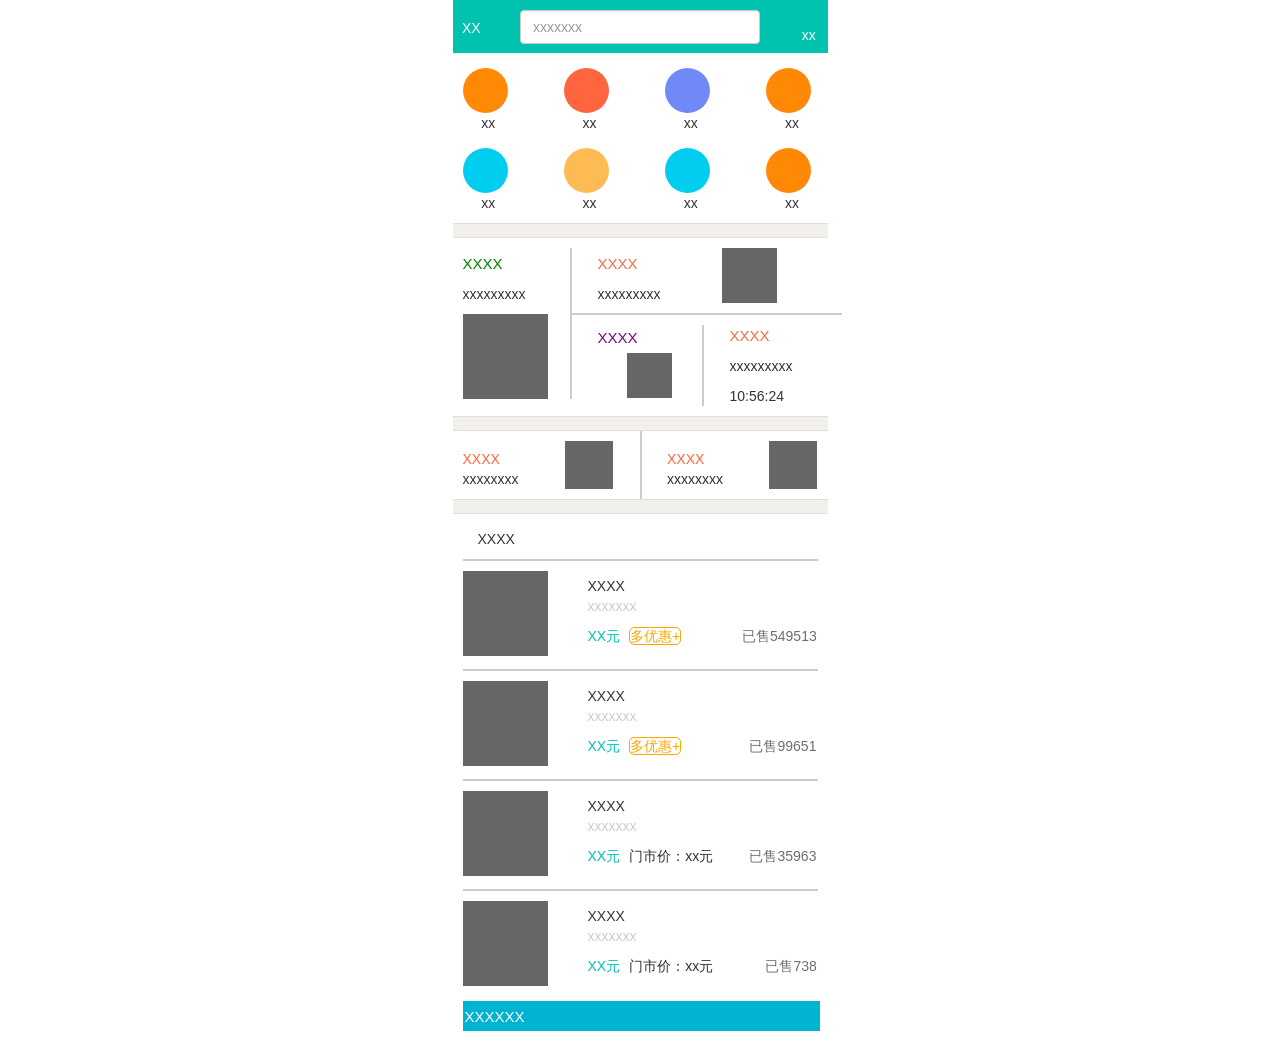
==== index.html @ 2d4a6980 "init" ====
<!DOCTYPE html>
<html lang="zh-CN">
  <head>
    <meta charset="utf-8">
    <meta http-equiv="X-UA-Compatible" content="IE=edge">
    <meta name="viewport" content="width=device-width, initial-scale=1">
    <!-- 上述3个meta标签*必须*放在最前面，任何其他内容都*必须*跟随其后！ -->
    <title>Bootstrap 101 Template</title>

    <link rel="stylesheet" href="https://stackpath.bootstrapcdn.com/bootstrap/3.4.1/css/bootstrap.min.css" integrity="sha384-HSMxcRTRxnN+Bdg0JdbxYKrThecOKuH5zCYotlSAcp1+c8xmyTe9GYg1l9a69psu" crossorigin="anonymous">

    <link rel="stylesheet" href="../css/ex09-1.css">
  </head>
  <body>
    <div class="g-main">
      <div class="container_fluid g-search">
        <div class="row">
          <div class="col-xs-2" style="margin-top: 18px">
            <span>XX</span>
          </div>
          <div class="col-xs-8">
            <div class="form-group">
              <input type="text" class="form-control" placeholder="xxxxxxx" style="margin-top: 10px;margin-bottom: -6px">
            </div>
          </div>
          <div class="col-xs-2">
            <div class="headpt"></div>
            <div class="name">
              <span>xx</span>
            </div>
          </div>
        </div>
      </div>

      <div class="container_fluid">
        <div class="row">
          <div class="col-xs-3">
            <div class="cicle" style="background-color: #FF8905;"></div>
            <div class="cctext">xx</div>
          </div>
          <div class="col-xs-3">
            <div class="cicle" style="background-color: #FF6640"></div>
            <div class="cctext">xx</div>
          </div>
          <div class="col-xs-3">
            <div class="cicle" style="background-color: #7089F6"></div>
            <div class="cctext">xx</div>
          </div>
          <div class="col-xs-3">
            <div class="cicle" style="background-color: #FF8905"></div>
            <div class="cctext">xx</div>
          </div>
        </div>
      </div>

      <div class="container_fluid">
        <div class="row">
          <div class="col-xs-3">
            <div class="cicle" style="background-color: #00CDF0"></div>
            <div class="cctext">xx</div>
          </div>
          <div class="col-xs-3">
            <div class="cicle" style="background-color: #FFBB53"></div>
            <div class="cctext">xx</div>
          </div>
          <div class="col-xs-3">
            <div class="cicle" style="background-color: #00CDF0"></div>
            <div class="cctext">xx</div>
          </div>
          <div class="col-xs-3">
            <div class="cicle" style="background-color: #FF8905"></div>
            <div class="cctext">xx</div>
          </div>
        </div>
      </div>

      <div class="empt"></div>

      <div class="container_fluid">
        <div class="row" style="margin-top: 10px;">
          <div class="col-xs-4" style="border-right: 2px solid #ccc">
            <div style="margin-top: 5px;margin-left: 10px;font-size: 15px;color: green">
              <span>XXXX</span>
            </div>
            <div style="margin-top: 10px;margin-left: 10px;"> 
              <span>xxxxxxxxx</span>
            </div>
            <div class="pta"></div>
          </div>
          <div class="col-xs-8">
            <div class="row" style="border-bottom: 2px solid #ccc">
              <div class="col-xs-4">
                <div style="margin-top: 5px;margin-left: 10px;font-size: 15px;color: #FF6640">
                  <span>XXXX</span>
                </div>
                <div style="margin-top: 10px;margin-left: 10px;">
                  <span>xxxxxxxxx</span>
                </div>
              </div>
              <div class="col-xs-4 ptb"></div>
            </div>
            <div class="row" style="margin-top: 10px">
              <div class="col-xs-4">
                <div style="margin-top: 2px;margin-left: 10px;font-size: 15px;color: purple">
                  <span>XXXX</span>
                </div>
                <div class="ptc"></div>
              </div>
              <div class="col-xs-4" style="margin-left: 40px;border-left: 2px solid #ccc">
                <div style="margin-left: 10px;font-size: 15px;color: #FF6640">
                  <span>XXXX</span>
                </div>
                <div style="margin-top: 10px;margin-left: 10px">
                  <span>xxxxxxxxx</span>
                </div>
                <div>
                  <div style="margin-top: 10px;margin-left: 10px">
                    <span class="clock">10</span>:<span class="clock">56</span>:<span class="clock">24</span>
                  </div>
                </div>
                <div></div>
              </div>
            </div>
          </div>
        </div>
      </div>

      <div class="empt"></div>

      <div class="container_fluid">
        <div class="row">
          <div class="col-xs-6">
            <div class="row">
              <div class="col-xs-4">
                <div style="margin-left: 10px;margin-top: 18px;color: #FF6640">
                  <span>XXXX</span>
                </div>
                <div style="margin-left: 10px;">
                  <span>xxxxxxxx</span>
                </div>
              </div>
              <div class="col-xs-2 ptd"></div>
            </div>
          </div>
          <div class="col-xs-6" style="border-left: 2px solid #ccc">
            <div class="row">
              <div class="col-xs-4">
                <div style="margin-left: 10px;margin-top: 18px;color: #FF6640">
                  <span>XXXX</span>
                </div>
                <div style="margin-left: 10px;">
                  <span>xxxxxxxx</span>
                </div>
              </div>
              <div class="col-xs-2 ptd"></div>
            </div>
          </div>
        </div>
      </div>

      <div class="empt" style="margin-top: 0"></div>

      <div class="container_fluid">
        <div class="row u-re" >
          <div class="col-xs-12" style="margin-bottom: 10px">
            <div>
               <span>XXXX</span>
            </div>
          </div>
        </div>
        <div class="row">
          <div class="col-xs-4">
            <div class="pta"></div>
          </div>
          <div class="col-xs-8">
            <div class="text-bo">
              <span>XXXX</span>
            </div>
            <div>
              <span style="color:#ccc;margin-top: 10px">xxxxxxx</span>
            </div>
            <div class="row u-xiugai">
              <div class="col-xs-5">
                <div>
                  <span style="color: #00C2AF">XX元</span>
                  <span class="u-circle">多优惠+</span>
                </div>
              </div>
              <div class="col-xs-3">
                <div class="u-sole" style="margin-left: -7.5px;">已售549513</div>
              </div>
            </div>
          </div>
        </div>
        <div class="u-line"></div>
        <div class="row">
          <div class="col-xs-4">
            <div class="pta"></div>
          </div>
          <div class="col-xs-8">
            <div class="text-bo">
              <span>XXXX</span>
            </div>
            <div>
              <span style="color:#ccc;margin-top: 10px">xxxxxxx</span>
            </div>
            <div class="row u-xiugai">
              <div class="col-xs-5">
                <div>
                  <span style="color: #00C2AF">XX元</span>
                  <span class="u-circle">多优惠+</span>
                </div>
              </div>
              <div class="col-xs-3">
                <span>已售99651</span>
              </div>
            </div>
          </div>
        </div>
        <div class="u-line"></div>
        <div class="row">
          <div class="col-xs-4">
            <div class="pta"></div>
          </div>
          <div class="col-xs-8">
            <div class="text-bo">
              <span>XXXX</span>
            </div>
            <div>
              <span style="color:#ccc;margin-top: 10px">xxxxxxx</span>
            </div>
            <div class="row u-xiugai">
              <div class="col-xs-5" style="display: flex;flex-direction: row;">
                <div style="width: 50px">
                  <span style="color: #00C2AF">XX元</span>
                </div>
                <div style="width: 130px">
                  <span>门市价：xx元</span>
                 </div>
              </div>
              <div class="col-xs-3">
                <span>已售35963</span>
              </div>
            </div>
          </div>
        </div>
        <div class="u-line"></div>
        <div class="row">
          <div class="col-xs-4">
            <div class="pta"></div>
          </div>
          <div class="col-xs-8">
            <div class="text-bo">
              <span>XXXX</span>
            </div>
            <div>
              <span style="color:#ccc;margin-top: 10px">xxxxxxx</span>
            </div>
            <div class="row u-xiugai">
              <div class="col-xs-5" style="display: flex;flex-direction: row;">
                <div style="width: 50px">
                  <span style="color: #00C2AF">XX元</span>
                </div>
                <div style="width: 130px">
                  <span>门市价：xx元</span>
                 </div>
              </div>
              <div class="col-xs-3" style="margin-left: 28px">
                <span>已售738</span>
              </div>
            </div>
          </div>
        </div>
      </div>

      <div class="container-fluid">
        <div class="row  u-bofont">
          <div class="col-xs-11">
            <span>XXXXXX</span>
          </div>
          <div class="col-xs-1"></div>
        </div>
      </div>

    </div>

  </body>

</html>
---- css/ex09-1.css ----
@charset "UTF-8";
/**
 * 
 * @authors Your Name (you@example.org)
 * @date    2021-05-06 10:49:50
 * @version $Id$
 */
.g-main{
	width: 375px;
	height:auto;
	margin:0 auto;
}
.g-search{
	background-color: #00C2AF;
	text-align: center;
	color: white;
}
.name{
	margin-top: 25px;
}
.cicle{
	width: 45px;
	height: 45px;
	margin-left: 10px;
	margin-top: 15px;
	border-radius: 50px;
}
.cctext{
	text-align: center;
}
.empt{
	height: 15px;
	background-color: #f1f0ed;
	border-top: 0.5px solid #E4DED6;
	border-bottom: 0.5px solid #E4DED6;
	margin-top: 10px;
}
.u-re{
	margin-top: 15px;
	margin-left: 10px;
	margin-right: 10px; 
	border-bottom: 2px solid #ccc;
}
.pta{
	width: 85px;
	height: 85px;
	margin-top: 10px;
	margin-left: 10px;
	background-color: #666;
}
.ptb{
	width: 55px;
	height: 55px;
	margin-left: 60px;
	margin-bottom: 10px;
	background-color: #666;
}
.ptc{
	width: 45px;
	height: 45px;
	margin-top: 5px;
	margin-left: 40px;
	background-color: #666;
}
.ptd{
	width: 48px;
	height: 48px;
	margin-top: 10px;
	margin-bottom: 10px;
	margin-left: 60px;
	background-color: #666;
}
.text-ct{
	height: 20px;
	margin: 10px 10px 10px 10px ;
	border-bottom: 2px solid #ccc;
}
.u-line{
	height: 15px;
	margin: 0 10px 0 10px;
	border-bottom: 2px solid #ccc;
}
.text-bo{
	margin-top: 15px;
}
.u-circle{
	border-radius: 5px;
	border: 1.5px solid orange;
	margin-left: 5px;
	color: orange;
}
.u-sole{
	width: 75px;
}
.u-xiugai>.col-xs-5{
	width: 150px;
	padding: 0 0 0 0 ;
	margin: 10px 0 0 15px; 
}
.u-xiugai>.col-xs-3{
	padding: 0 0 0 0 ;
	margin: 10px 0 0 12px;
	opacity: 0.7; 
}
.u-bofont{
	margin: 15px -7px 15px -5px;
}
.u-bofont>.col-xs-11,.u-bofont>.col-xs-1{
	height: 30px;
	font-size: 15px;
	padding: 5px 2px 0 2px;
	background-color: #00B3D1;
	color: white;
}
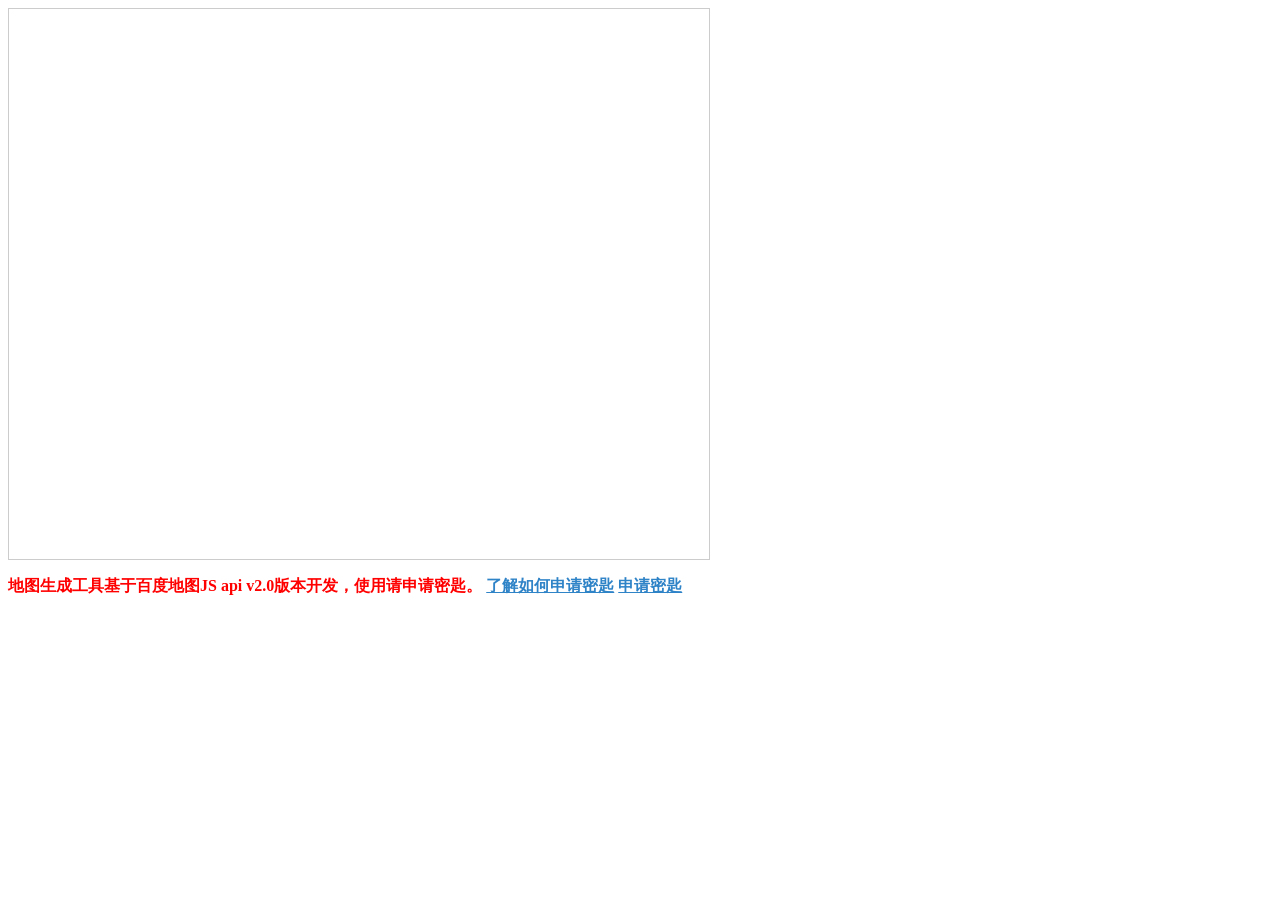
==== commit 52f268da: "Update index.html" ====
--- a/index.html
+++ b/index.html
@@ -1,289 +1,58 @@
 <!DOCTYPE html>
-<html lang="zh-CN">
-  <head>
-    <meta charset="utf-8">
-    <meta http-equiv="X-UA-Compatible" content="IE=edge">
-    <meta name="viewport" content="width=device-width, initial-scale=1">
-    <!-- 上述3个meta标签*必须*放在最前面，任何其他内容都*必须*跟随其后！ -->
-    <title>Bootstrap 101 Template</title>
+<html xmlns="http://www.w3.org/1999/xhtml">
+<head>
+    <meta http-equiv="Content-Type" content="text/html; charset=utf-8" />
+    <meta name="keywords" content="百度地图,百度地图API，百度地图自定义工具，百度地图所见即所得工具" />
+    <meta name="description" content="百度地图API自定义地图，帮助用户在可视化操作下生成百度地图" />
+    <title>百度地图API自定义地图</title>
+    <!--引用百度地图API-->
+    <script type="text/javascript" src="http://api.map.baidu.com/api?v=2.0&ak=CGfwv3GT1yVBcdHaqBzTw1GH3gBDWfYV"></script>
+</head>
 
-    <link rel="stylesheet" href="https://stackpath.bootstrapcdn.com/bootstrap/3.4.1/css/bootstrap.min.css" integrity="sha384-HSMxcRTRxnN+Bdg0JdbxYKrThecOKuH5zCYotlSAcp1+c8xmyTe9GYg1l9a69psu" crossorigin="anonymous">
-
-    <link rel="stylesheet" href="../css/ex09-1.css">
-  </head>
-  <body>
-    <div class="g-main">
-      <div class="container_fluid g-search">
-        <div class="row">
-          <div class="col-xs-2" style="margin-top: 18px">
-            <span>XX</span>
-          </div>
-          <div class="col-xs-8">
-            <div class="form-group">
-              <input type="text" class="form-control" placeholder="xxxxxxx" style="margin-top: 10px;margin-bottom: -6px">
-            </div>
-          </div>
-          <div class="col-xs-2">
-            <div class="headpt"></div>
-            <div class="name">
-              <span>xx</span>
-            </div>
-          </div>
-        </div>
-      </div>
-
-      <div class="container_fluid">
-        <div class="row">
-          <div class="col-xs-3">
-            <div class="cicle" style="background-color: #FF8905;"></div>
-            <div class="cctext">xx</div>
-          </div>
-          <div class="col-xs-3">
-            <div class="cicle" style="background-color: #FF6640"></div>
-            <div class="cctext">xx</div>
-          </div>
-          <div class="col-xs-3">
-            <div class="cicle" style="background-color: #7089F6"></div>
-            <div class="cctext">xx</div>
-          </div>
-          <div class="col-xs-3">
-            <div class="cicle" style="background-color: #FF8905"></div>
-            <div class="cctext">xx</div>
-          </div>
-        </div>
-      </div>
-
-      <div class="container_fluid">
-        <div class="row">
-          <div class="col-xs-3">
-            <div class="cicle" style="background-color: #00CDF0"></div>
-            <div class="cctext">xx</div>
-          </div>
-          <div class="col-xs-3">
-            <div class="cicle" style="background-color: #FFBB53"></div>
-            <div class="cctext">xx</div>
-          </div>
-          <div class="col-xs-3">
-            <div class="cicle" style="background-color: #00CDF0"></div>
-            <div class="cctext">xx</div>
-          </div>
-          <div class="col-xs-3">
-            <div class="cicle" style="background-color: #FF8905"></div>
-            <div class="cctext">xx</div>
-          </div>
-        </div>
-      </div>
-
-      <div class="empt"></div>
-
-      <div class="container_fluid">
-        <div class="row" style="margin-top: 10px;">
-          <div class="col-xs-4" style="border-right: 2px solid #ccc">
-            <div style="margin-top: 5px;margin-left: 10px;font-size: 15px;color: green">
-              <span>XXXX</span>
-            </div>
-            <div style="margin-top: 10px;margin-left: 10px;"> 
-              <span>xxxxxxxxx</span>
-            </div>
-            <div class="pta"></div>
-          </div>
-          <div class="col-xs-8">
-            <div class="row" style="border-bottom: 2px solid #ccc">
-              <div class="col-xs-4">
-                <div style="margin-top: 5px;margin-left: 10px;font-size: 15px;color: #FF6640">
-                  <span>XXXX</span>
-                </div>
-                <div style="margin-top: 10px;margin-left: 10px;">
-                  <span>xxxxxxxxx</span>
-                </div>
-              </div>
-              <div class="col-xs-4 ptb"></div>
-            </div>
-            <div class="row" style="margin-top: 10px">
-              <div class="col-xs-4">
-                <div style="margin-top: 2px;margin-left: 10px;font-size: 15px;color: purple">
-                  <span>XXXX</span>
-                </div>
-                <div class="ptc"></div>
-              </div>
-              <div class="col-xs-4" style="margin-left: 40px;border-left: 2px solid #ccc">
-                <div style="margin-left: 10px;font-size: 15px;color: #FF6640">
-                  <span>XXXX</span>
-                </div>
-                <div style="margin-top: 10px;margin-left: 10px">
-                  <span>xxxxxxxxx</span>
-                </div>
-                <div>
-                  <div style="margin-top: 10px;margin-left: 10px">
-                    <span class="clock">10</span>:<span class="clock">56</span>:<span class="clock">24</span>
-                  </div>
-                </div>
-                <div></div>
-              </div>
-            </div>
-          </div>
-        </div>
-      </div>
-
-      <div class="empt"></div>
-
-      <div class="container_fluid">
-        <div class="row">
-          <div class="col-xs-6">
-            <div class="row">
-              <div class="col-xs-4">
-                <div style="margin-left: 10px;margin-top: 18px;color: #FF6640">
-                  <span>XXXX</span>
-                </div>
-                <div style="margin-left: 10px;">
-                  <span>xxxxxxxx</span>
-                </div>
-              </div>
-              <div class="col-xs-2 ptd"></div>
-            </div>
-          </div>
-          <div class="col-xs-6" style="border-left: 2px solid #ccc">
-            <div class="row">
-              <div class="col-xs-4">
-                <div style="margin-left: 10px;margin-top: 18px;color: #FF6640">
-                  <span>XXXX</span>
-                </div>
-                <div style="margin-left: 10px;">
-                  <span>xxxxxxxx</span>
-                </div>
-              </div>
-              <div class="col-xs-2 ptd"></div>
-            </div>
-          </div>
-        </div>
-      </div>
-
-      <div class="empt" style="margin-top: 0"></div>
-
-      <div class="container_fluid">
-        <div class="row u-re" >
-          <div class="col-xs-12" style="margin-bottom: 10px">
-            <div>
-               <span>XXXX</span>
-            </div>
-          </div>
-        </div>
-        <div class="row">
-          <div class="col-xs-4">
-            <div class="pta"></div>
-          </div>
-          <div class="col-xs-8">
-            <div class="text-bo">
-              <span>XXXX</span>
-            </div>
-            <div>
-              <span style="color:#ccc;margin-top: 10px">xxxxxxx</span>
-            </div>
-            <div class="row u-xiugai">
-              <div class="col-xs-5">
-                <div>
-                  <span style="color: #00C2AF">XX元</span>
-                  <span class="u-circle">多优惠+</span>
-                </div>
-              </div>
-              <div class="col-xs-3">
-                <div class="u-sole" style="margin-left: -7.5px;">已售549513</div>
-              </div>
-            </div>
-          </div>
-        </div>
-        <div class="u-line"></div>
-        <div class="row">
-          <div class="col-xs-4">
-            <div class="pta"></div>
-          </div>
-          <div class="col-xs-8">
-            <div class="text-bo">
-              <span>XXXX</span>
-            </div>
-            <div>
-              <span style="color:#ccc;margin-top: 10px">xxxxxxx</span>
-            </div>
-            <div class="row u-xiugai">
-              <div class="col-xs-5">
-                <div>
-                  <span style="color: #00C2AF">XX元</span>
-                  <span class="u-circle">多优惠+</span>
-                </div>
-              </div>
-              <div class="col-xs-3">
-                <span>已售99651</span>
-              </div>
-            </div>
-          </div>
-        </div>
-        <div class="u-line"></div>
-        <div class="row">
-          <div class="col-xs-4">
-            <div class="pta"></div>
-          </div>
-          <div class="col-xs-8">
-            <div class="text-bo">
-              <span>XXXX</span>
-            </div>
-            <div>
-              <span style="color:#ccc;margin-top: 10px">xxxxxxx</span>
-            </div>
-            <div class="row u-xiugai">
-              <div class="col-xs-5" style="display: flex;flex-direction: row;">
-                <div style="width: 50px">
-                  <span style="color: #00C2AF">XX元</span>
-                </div>
-                <div style="width: 130px">
-                  <span>门市价：xx元</span>
-                 </div>
-              </div>
-              <div class="col-xs-3">
-                <span>已售35963</span>
-              </div>
-            </div>
-          </div>
-        </div>
-        <div class="u-line"></div>
-        <div class="row">
-          <div class="col-xs-4">
-            <div class="pta"></div>
-          </div>
-          <div class="col-xs-8">
-            <div class="text-bo">
-              <span>XXXX</span>
-            </div>
-            <div>
-              <span style="color:#ccc;margin-top: 10px">xxxxxxx</span>
-            </div>
-            <div class="row u-xiugai">
-              <div class="col-xs-5" style="display: flex;flex-direction: row;">
-                <div style="width: 50px">
-                  <span style="color: #00C2AF">XX元</span>
-                </div>
-                <div style="width: 130px">
-                  <span>门市价：xx元</span>
-                 </div>
-              </div>
-              <div class="col-xs-3" style="margin-left: 28px">
-                <span>已售738</span>
-              </div>
-            </div>
-          </div>
-        </div>
-      </div>
-
-      <div class="container-fluid">
-        <div class="row  u-bofont">
-          <div class="col-xs-11">
-            <span>XXXXXX</span>
-          </div>
-          <div class="col-xs-1"></div>
-        </div>
-      </div>
-
-    </div>
-
-  </body>
-
-</html>+<body>
+<!--百度地图容器-->
+<div style="width:700px;height:550px;border:#ccc solid 1px;font-size:12px" id="map"></div>
+<p style="color:red;font-weight:600">地图生成工具基于百度地图JS api v2.0版本开发，使用请申请密匙。
+    <a href="http://developer.baidu.com/map/index.php?title=jspopular/guide/introduction" style="color:#2f83c7" target="_blank">了解如何申请密匙</a>
+    <a href="http://lbsyun.baidu.com/apiconsole/key?application=key" style="color:#2f83c7" target="_blank">申请密匙</a>
+</p>
+</body>
+<script type="text/javascript">
+    //创建和初始化地图函数：
+    function initMap(){
+        createMap();//创建地图
+        setMapEvent();//设置地图事件
+        addMapControl();//向地图添加控件
+        addMapOverlay();//向地图添加覆盖物
+    }
+    function createMap(){
+        map = new BMap.Map("map");
+        map.centerAndZoom(new BMap.Point(120.022837,30.299174),15);
+    }
+    function setMapEvent(){
+        map.enableScrollWheelZoom();
+        map.enableKeyboard();
+        map.enableDragging();
+        map.enableDoubleClickZoom()
+    }
+    function addClickHandler(target,window){
+        target.addEventListener("click",function(){
+            target.openInfoWindow(window);
+        });
+    }
+    function addMapOverlay(){
+    }
+    //向地图添加控件
+    function addMapControl(){
+        var scaleControl = new BMap.ScaleControl({anchor:BMAP_ANCHOR_BOTTOM_LEFT});
+        scaleControl.setUnit(BMAP_UNIT_IMPERIAL);
+        map.addControl(scaleControl);
+        var navControl = new BMap.NavigationControl({anchor:BMAP_ANCHOR_TOP_LEFT,type:BMAP_NAVIGATION_CONTROL_LARGE});
+        map.addControl(navControl);
+        var overviewControl = new BMap.OverviewMapControl({anchor:BMAP_ANCHOR_BOTTOM_RIGHT,isOpen:true});
+        map.addControl(overviewControl);
+    }
+    var map;
+    initMap();
+</script>
+</html>
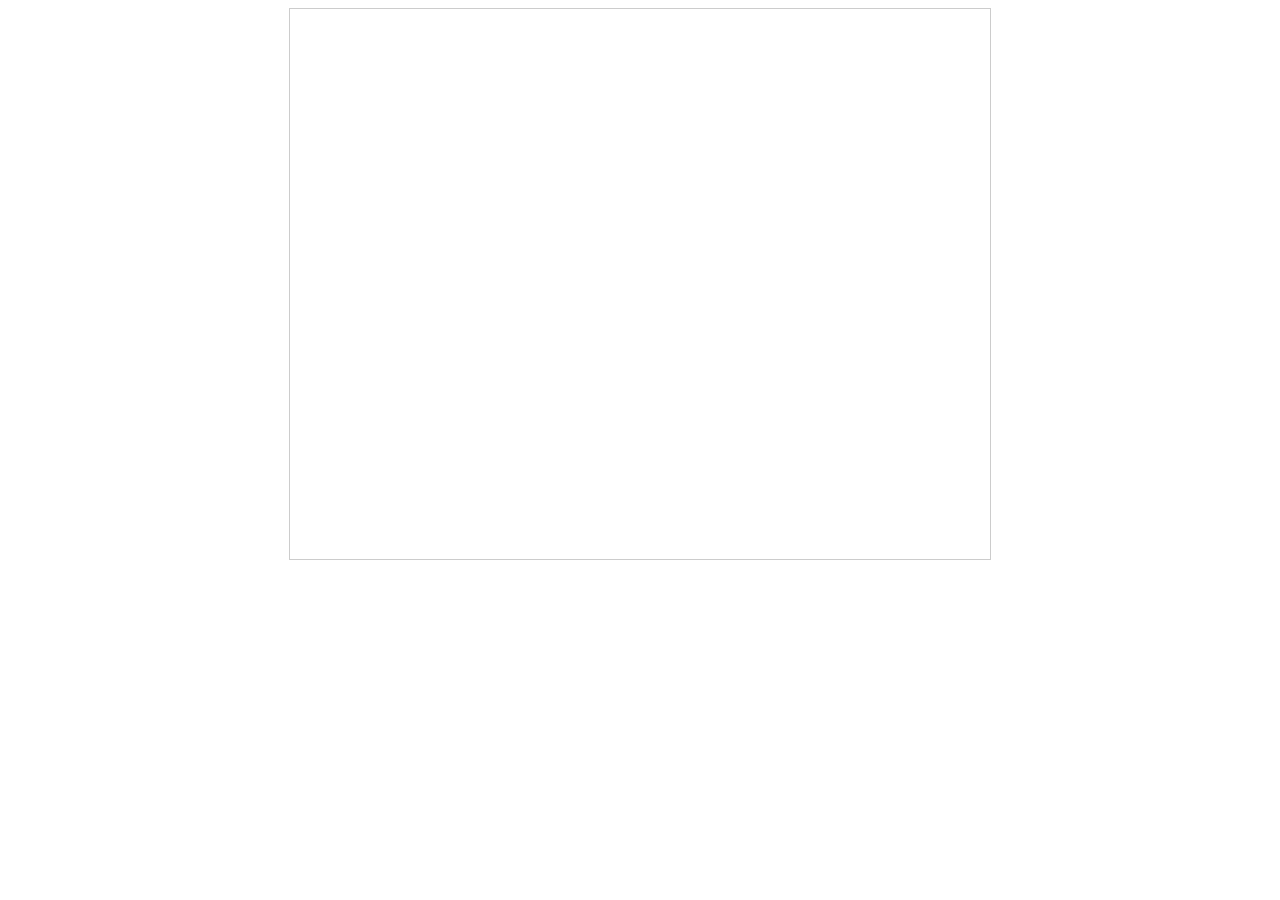
==== commit 20a13247: "Update index.html" ====
--- a/index.html
+++ b/index.html
@@ -6,53 +6,15 @@
     <meta name="description" content="百度地图API自定义地图，帮助用户在可视化操作下生成百度地图" />
     <title>百度地图API自定义地图</title>
     <!--引用百度地图API-->
-    <script type="text/javascript" src="http://api.map.baidu.com/api?v=2.0&ak=CGfwv3GT1yVBcdHaqBzTw1GH3gBDWfYV"></script>
+    <script type="text/javascript" src="http://api.map.baidu.com/api?v=2.0&ak=S83WLhsjVxNBMi0MxCrvN40k9sO8t5oe"></script>
+    <link rel="stylesheet" href="index.css">
 </head>
 
 <body>
 <!--百度地图容器-->
-<div style="width:700px;height:550px;border:#ccc solid 1px;font-size:12px" id="map"></div>
-<p style="color:red;font-weight:600">地图生成工具基于百度地图JS api v2.0版本开发，使用请申请密匙。
-    <a href="http://developer.baidu.com/map/index.php?title=jspopular/guide/introduction" style="color:#2f83c7" target="_blank">了解如何申请密匙</a>
-    <a href="http://lbsyun.baidu.com/apiconsole/key?application=key" style="color:#2f83c7" target="_blank">申请密匙</a>
-</p>
+<div class="contain">
+    <div class="box" id="map" ></div>
+</div>
 </body>
-<script type="text/javascript">
-    //创建和初始化地图函数：
-    function initMap(){
-        createMap();//创建地图
-        setMapEvent();//设置地图事件
-        addMapControl();//向地图添加控件
-        addMapOverlay();//向地图添加覆盖物
-    }
-    function createMap(){
-        map = new BMap.Map("map");
-        map.centerAndZoom(new BMap.Point(120.022837,30.299174),15);
-    }
-    function setMapEvent(){
-        map.enableScrollWheelZoom();
-        map.enableKeyboard();
-        map.enableDragging();
-        map.enableDoubleClickZoom()
-    }
-    function addClickHandler(target,window){
-        target.addEventListener("click",function(){
-            target.openInfoWindow(window);
-        });
-    }
-    function addMapOverlay(){
-    }
-    //向地图添加控件
-    function addMapControl(){
-        var scaleControl = new BMap.ScaleControl({anchor:BMAP_ANCHOR_BOTTOM_LEFT});
-        scaleControl.setUnit(BMAP_UNIT_IMPERIAL);
-        map.addControl(scaleControl);
-        var navControl = new BMap.NavigationControl({anchor:BMAP_ANCHOR_TOP_LEFT,type:BMAP_NAVIGATION_CONTROL_LARGE});
-        map.addControl(navControl);
-        var overviewControl = new BMap.OverviewMapControl({anchor:BMAP_ANCHOR_BOTTOM_RIGHT,isOpen:true});
-        map.addControl(overviewControl);
-    }
-    var map;
-    initMap();
-</script>
+<script type="text/javascript" src="index.js"></script>
 </html>
--- a/index.css
+++ b/index.css
@@ -0,0 +1,12 @@
+.contain{
+    display: flex;
+    justify-content: center;
+    align-items: center;
+}
+.box{
+    width:700px;
+    height:550px;
+    top:100px;
+    border:#ccc solid 1px;
+    ont-size:12px;
+}
